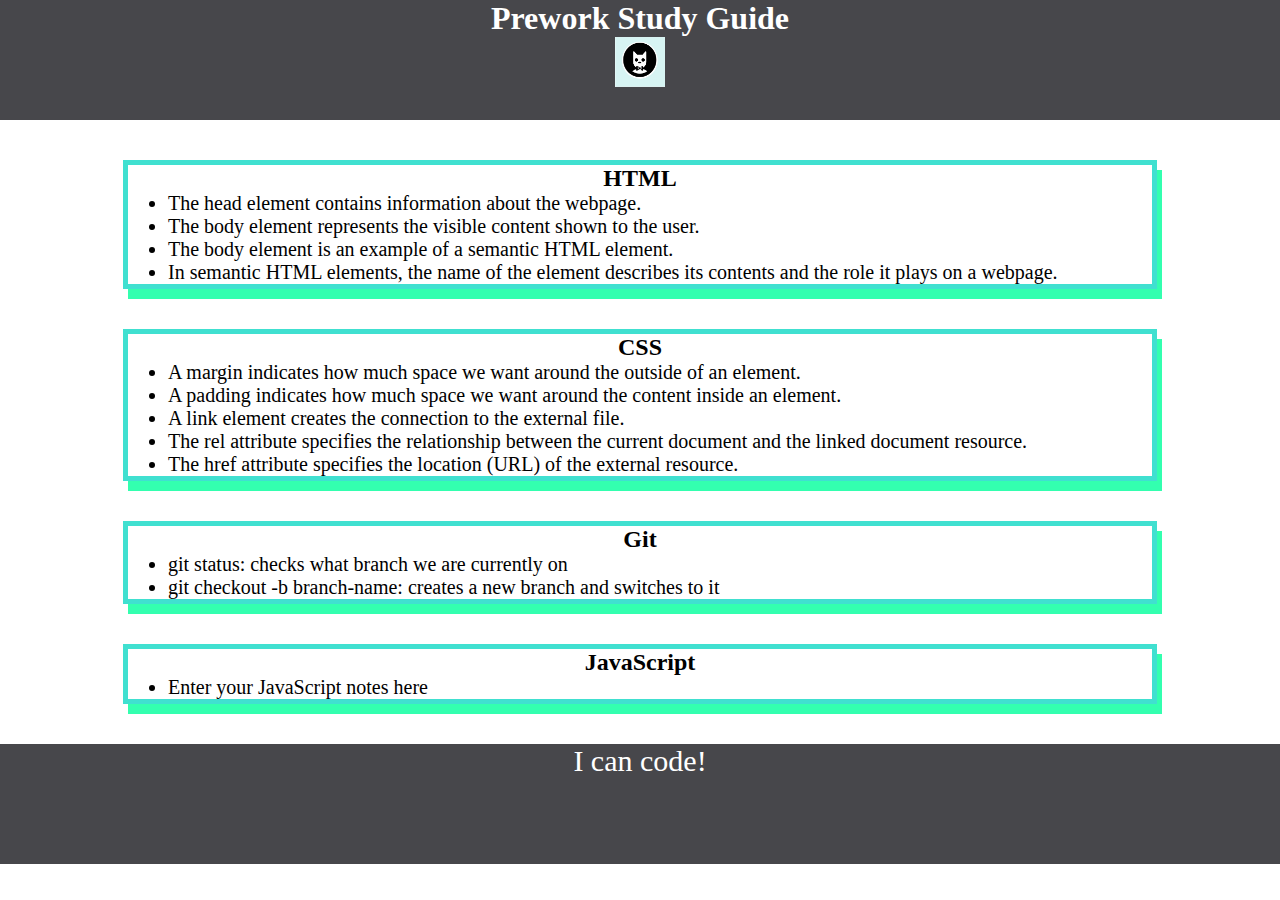
==== index.html @ 0a2cf1f3 "changed file structure" ====
<!DOCTYPE html>
<html lang="en">
  <head>
    <meta charset="UTF-8" />
    <meta http-equiv="X-UA-Compatible" content="IE=edge" />
    <meta name="viewport" content="width=device-width, initial-scale=1.0" />
    <link rel="stylesheet" href="./assets/style.css">
    <title>Prework Study Guide</title>
  </head>
  <body>
    <header id="top">
      <h1>Prework Study Guide</h1>
      <img src="./assets/bowtie-cat.png" alt="Profile image of cat wearing a bow tie." />
    </header>
    <main>
      <section class="card" id="html-section">
        <h2>HTML</h2>
     <ul>
      <li>The head element contains information about the webpage.</li>
      <li>The body element represents the visible content shown to the user.</li>
      <li>The body element is an example of a semantic HTML element.</li>
      <li>In semantic HTML elements, the name of the element describes its contents and the role it plays on a webpage.</li>
      

     </ul>

      </section>
   
      <section class="card" id="css-section">
        <h2>CSS</h2>
     <ul>
       <li>A margin indicates how much space we want around the outside of an element.</li>
       <li>A padding indicates how much space we want around the content inside an element.</li>
       <li>A link element creates the connection to the external file.</li>
       <li>The rel attribute specifies the relationship between the current document and the linked document resource.</li>
       <li>The href attribute specifies the location (URL) of the external resource.</li>
     </ul>
   
      </section>
   
      <section class="card" id="git-section">
        <h2>Git</h2>
     <ul>
      <li>git status: checks what branch we are currently on</li>
      <li>git checkout -b branch-name: creates a new branch and switches to it</li>
     </ul>
   
      </section>
   
      <section class="card" id="javascript-section">
        <h2>JavaScript</h2>
     <ul>
       <li>Enter your JavaScript notes here</li>
     </ul>
   
      </section>  
    </main>

    <footer>
      <p>I can code!</p>
    </footer>
    <script src="./assets/script.js"></script>
    
    </body>
</html>
---- assets/style.css ----
* {
    margin: 0;
    padding: 0;
}
header,
footer {
    width: 100%;
    height: 120px;
    background-color: rgb(71, 71, 75);
    color: white;
}

h1,
h2 {
    text-align: center;
}
img {
    display: block;
    height: 50px;
    width: 50px;
    margin-left: auto;
    margin-right: auto;
}

ul {
    padding-left: 40px;
    font-size: 20px;
}

p {
    text-align: center;
    font-size: 30px;
  }

  .card {
    width: 80%;
    margin: 40px auto;
    border: 5px solid turquoise;
    box-shadow: 5px 10px #33FFAF;
  }
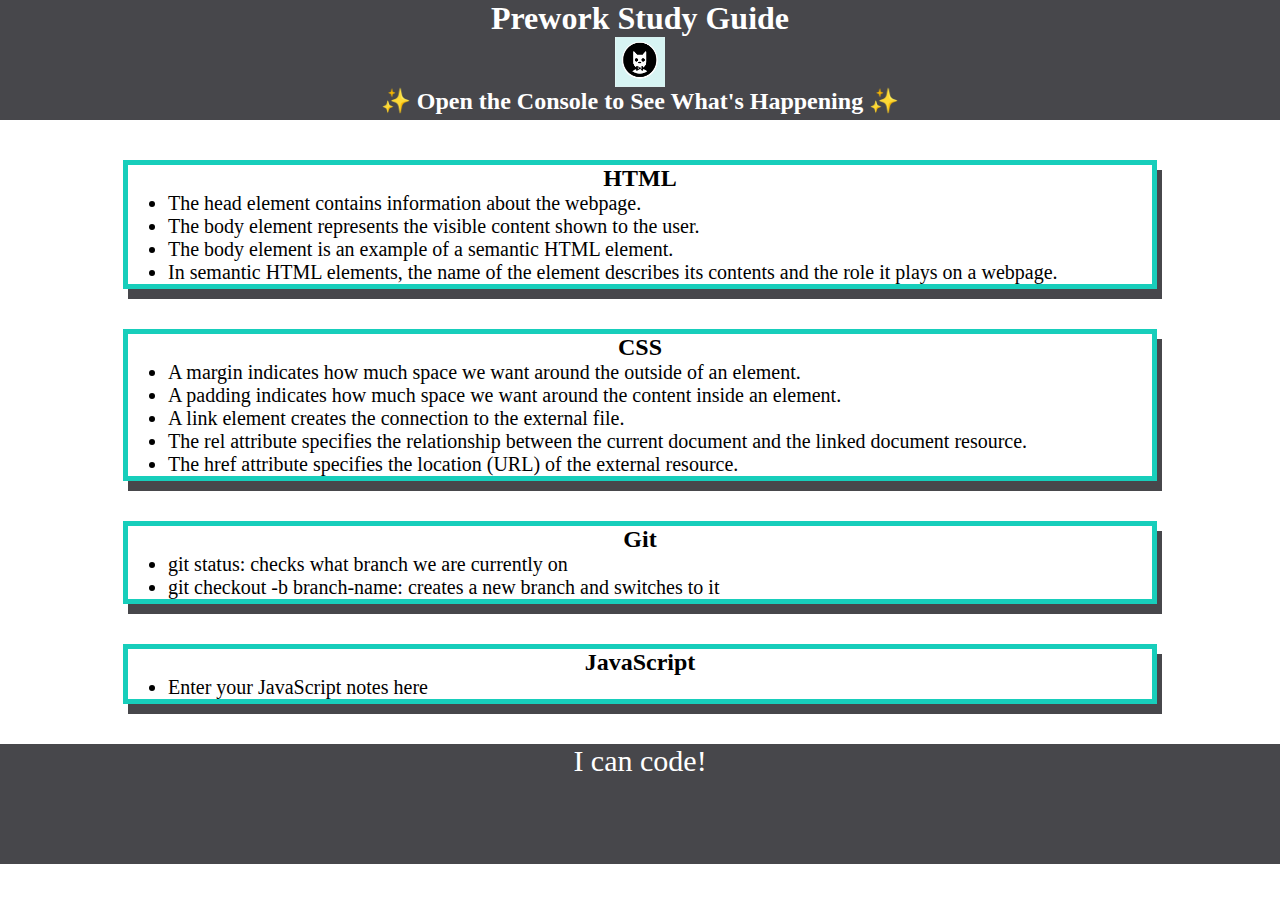
==== commit 6a224ea2: "added arrays and for loops" ====
--- a/index.html
+++ b/index.html
@@ -11,6 +11,7 @@
     <header id="top">
       <h1>Prework Study Guide</h1>
       <img src="./assets/bowtie-cat.png" alt="Profile image of cat wearing a bow tie." />
+      <h2>✨ Open the Console to See What's Happening ✨</h2>
     </header>
     <main>
       <section class="card" id="html-section">
--- a/assets/style.css
+++ b/assets/style.css
@@ -35,6 +35,6 @@
   .card {
     width: 80%;
     margin: 40px auto;
-    border: 5px solid turquoise;
-    box-shadow: 5px 10px #33FFAF;
+    border: 5px solid rgb(23, 206, 187);
+    box-shadow: 5px 10px rgb(71, 71, 75);
   }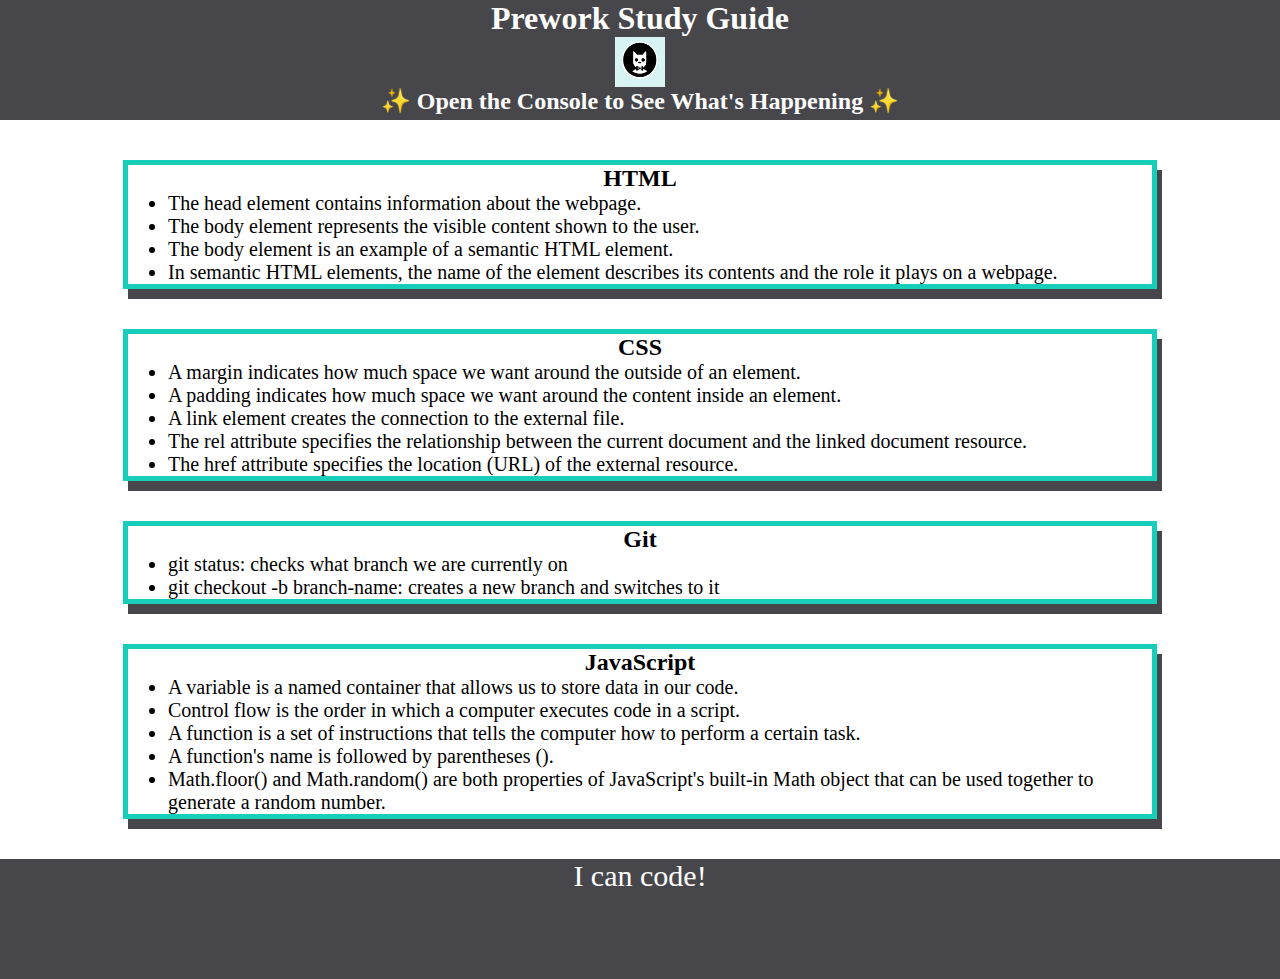
==== commit 6da7fe03: "debugged the code to get functions running properly" ====
--- a/index.html
+++ b/index.html
@@ -50,10 +50,14 @@
    
       <section class="card" id="javascript-section">
         <h2>JavaScript</h2>
+     
      <ul>
-       <li>Enter your JavaScript notes here</li>
-     </ul>
-   
+      <li>A variable is a named container that allows us to store data in our code.</li>
+      <li>Control flow is the order in which a computer executes code in a script.</li>
+      <li>A function is a set of instructions that tells the computer how to perform a certain task.</li>
+      <li>A function's name is followed by parentheses ().</li>
+      <li>Math.floor() and Math.random() are both properties of JavaScript's built-in Math object that can be used together to generate a random number.</li>
+     </ul>   
       </section>  
     </main>
 
